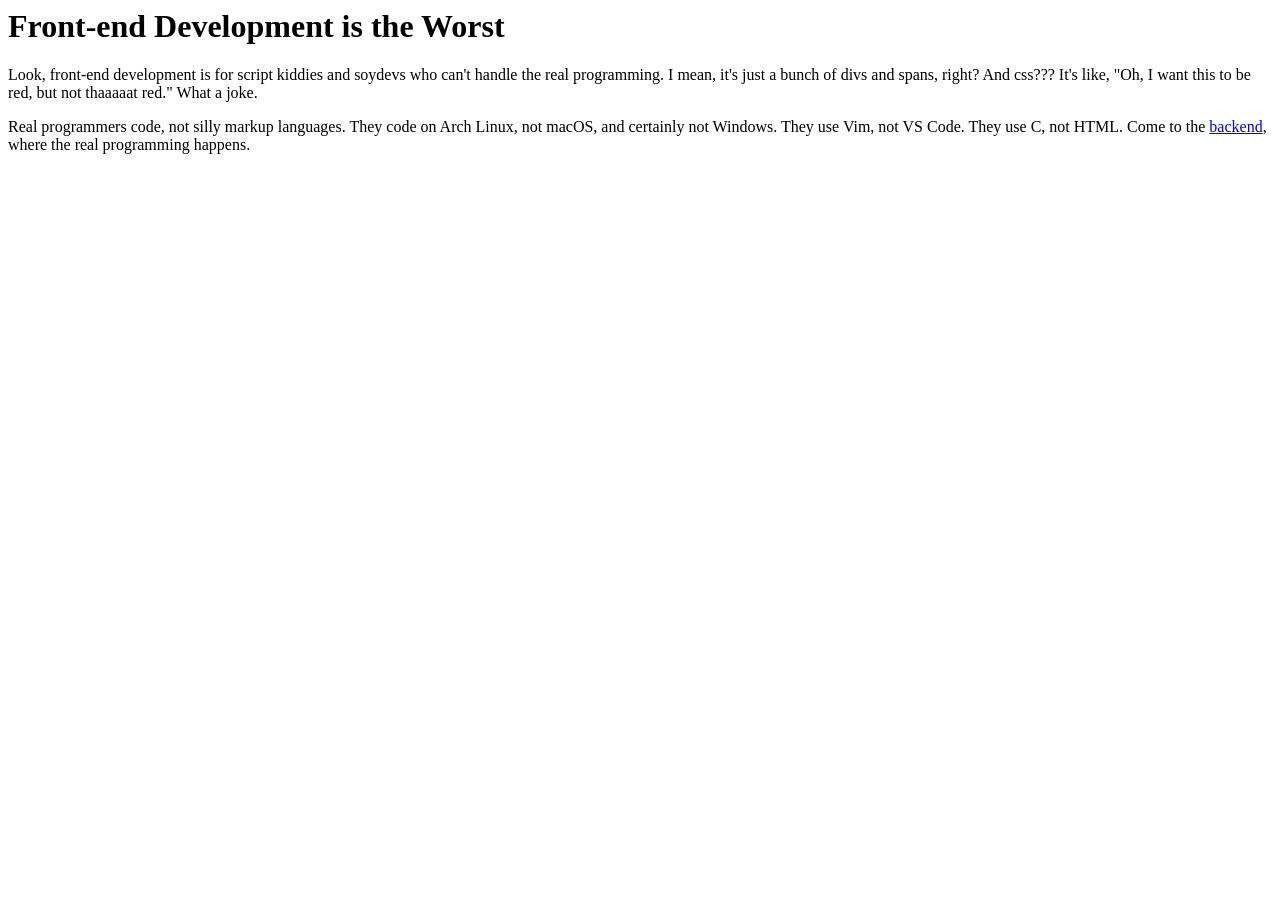
==== public/index.html @ 1e4105c5 "static site and node section" ====
<html>
  <head>
    <title>Why Frontend Development Sucks</title>
    <link rel="stylesheet" href="/styles.css" />
  </head>
  <body>
    <h1>Front-end Development is the Worst</h1>
    <p>
      Look, front-end development is for script kiddies and soydevs who can't
      handle the real programming. I mean, it's just a bunch of divs and spans,
      right? And css??? It's like, "Oh, I want this to be red, but not thaaaaat
      red." What a joke.
    </p>
    <p>
      Real programmers code, not silly markup languages. They code on Arch
      Linux, not macOS, and certainly not Windows. They use Vim, not VS Code.
      They use C, not HTML. Come to the
      <a href="https://www.boot.dev">backend</a>, where the real programming
      happens.
    </p>
  </body>
</html>
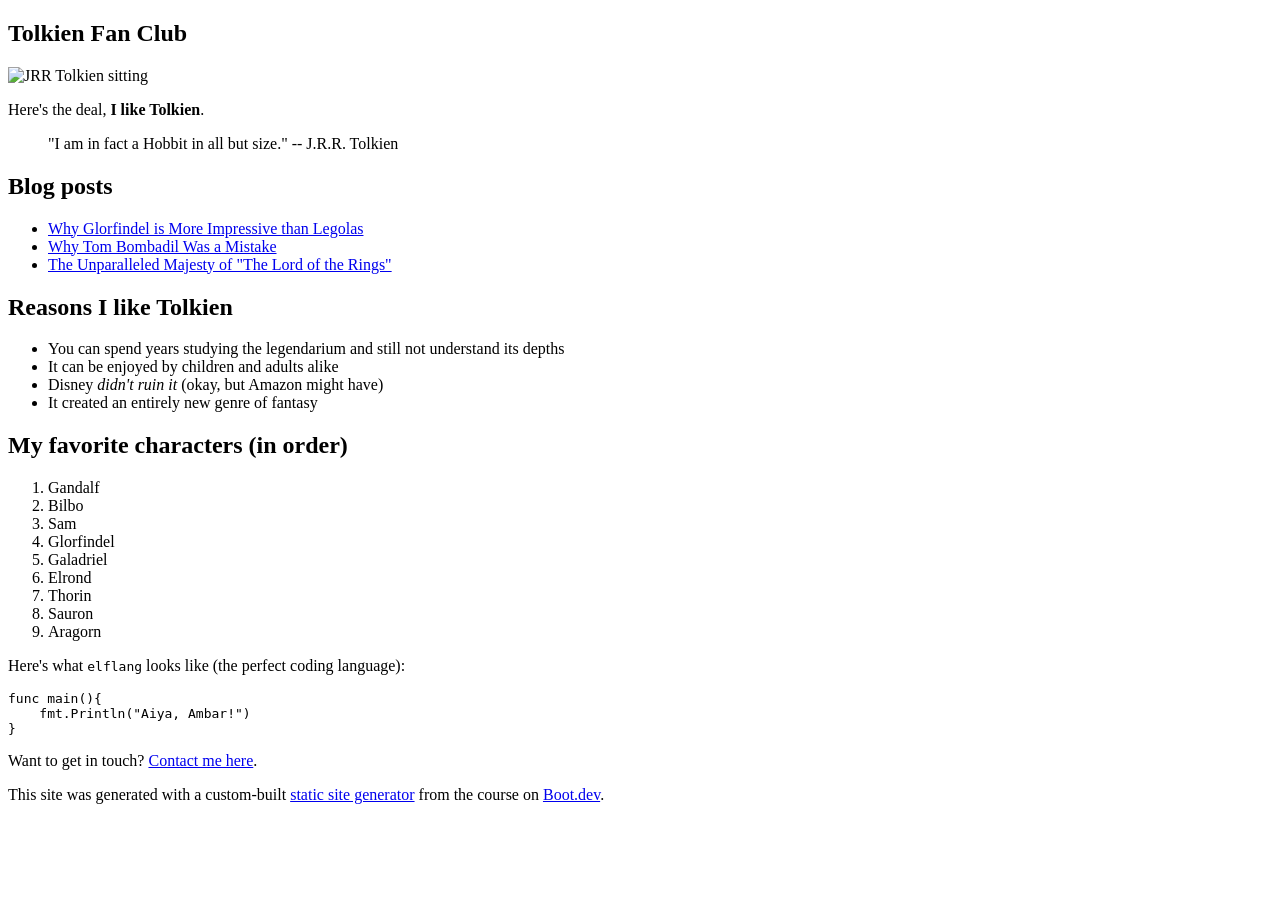
==== commit 009de37f: "block and website sections" ====
--- a/public/index.html
+++ b/public/index.html
@@ -1,36 +1,22 @@
 
+
+
+<!doctype html>
 <html>
   <head>
-    <title>Why Frontend Development Sucks</title>
-    <link rel="stylesheet" href="/styles.css" />
+    <meta charset="utf-8" />
+    <meta name="viewport" content="width=device-width, initial-scale=1" />
+    <title>Tolkien Fan Club</title>
+    <link href="/index.css" rel="stylesheet" />
   </head>
+
   <body>
-    <h1>Front-end Development is the Worst</h1>
-    <p>
-      Look, front-end development is for script kiddies and soydevs who can't
-      handle the real programming. I mean, it's just a bunch of divs and spans,
-      right? And css??? It's like, "Oh, I want this to be red, but not thaaaaat
-      red." What a joke.
-    </p>
-    <p>
-      Real programmers code, not silly markup languages. They code on Arch
-      Linux, not macOS, and certainly not Windows. They use Vim, not VS Code.
-      They use C, not HTML. Come to the
-      <a href="https://www.boot.dev">backend</a>, where the real programming
-      happens.
-    </p>
+    <article><div><h1>Tolkien Fan Club</h1><p><img src="/images/tolkien.png" alt="JRR Tolkien sitting"></img></p><p>Here's the deal, <b>I like Tolkien</b>.</p><blockquote>"I am in fact a Hobbit in all but size."  -- J.R.R. Tolkien</blockquote><h2>Blog posts</h2><ul><li><a href="/blog/glorfindel">Why Glorfindel is More Impressive than Legolas</a></li><li><a href="/blog/tom">Why Tom Bombadil Was a Mistake</a></li><li><a href="/blog/majesty">The Unparalleled Majesty of "The Lord of the Rings"</a></li></ul><h2>Reasons I like Tolkien</h2><ul><li>You can spend years studying the legendarium and still not understand its depths</li><li>It can be enjoyed by children and adults alike</li><li>Disney <i>didn't ruin it</i> (okay, but Amazon might have)</li><li>It created an entirely new genre of fantasy</li></ul><h2>My favorite characters (in order)</h2><ol><li>Gandalf</li><li>Bilbo</li><li>Sam</li><li>Glorfindel</li><li>Galadriel</li><li>Elrond</li><li>Thorin</li><li>Sauron</li><li>Aragorn</li></ol><p>Here's what <code>elflang</code> looks like (the perfect coding language):</p><pre><code>func main(){
+    fmt.Println("Aiya, Ambar!")
+}
+</code></pre><p>Want to get in touch? <a href="/contact">Contact me here</a>.</p><p>This site was generated with a custom-built <a href="https://www.boot.dev/courses/build-static-site-generator-python">static site generator</a> from the course on <a href="https://www.boot.dev">Boot.dev</a>.</p></div></article>
   </body>
 </html>
 
 
 
-
-
-
-
-
-
-
-
-
-
